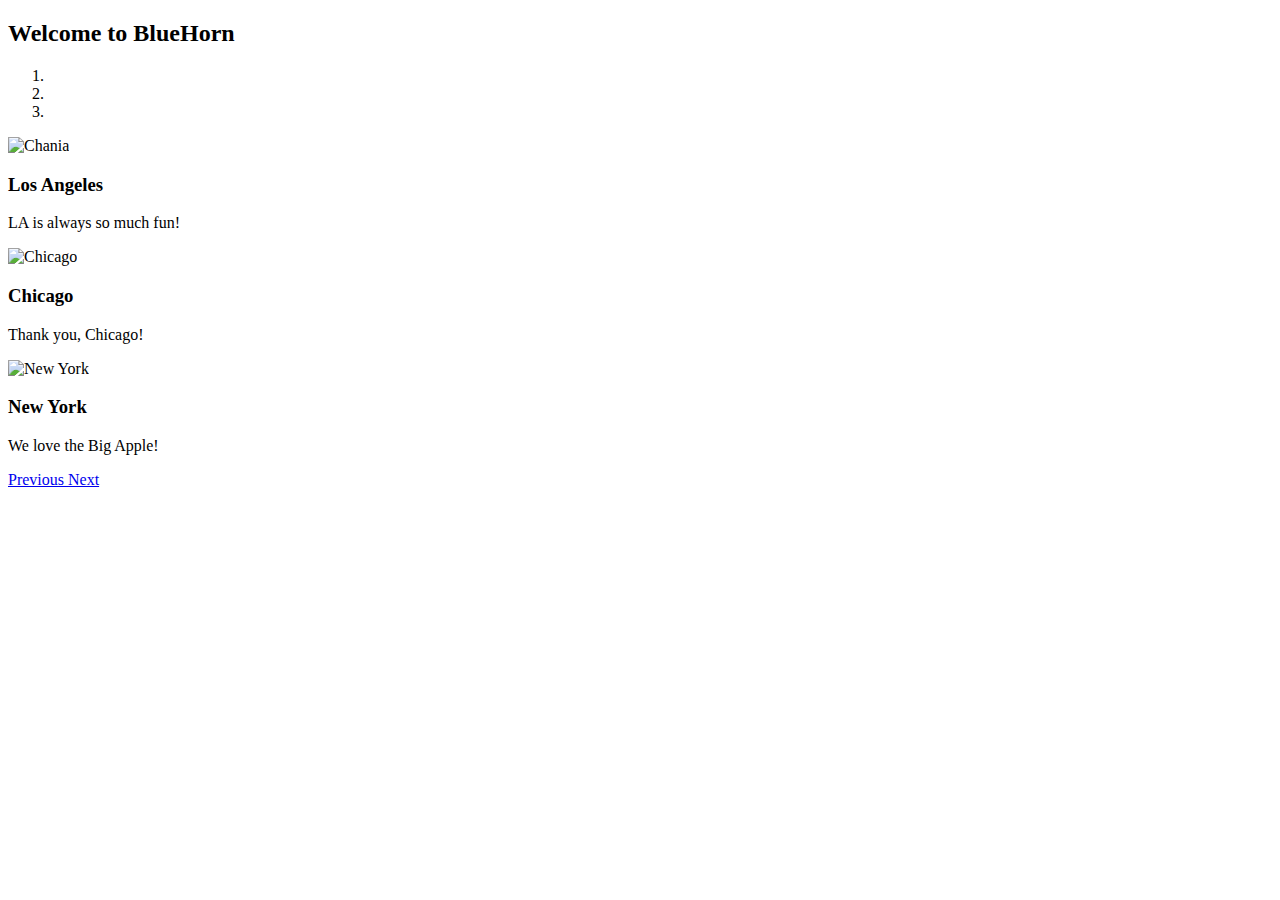
==== src/main/resources/templates/index.html @ 4b341ab1 "update" ====
<!DOCTYPE html>
<html lang="en" xmlns:th="www.thymeleaf.org" xmlns:sec="www.thymeleaf.org/extras/spring-security">
<head>
    <title>Welcome to BlueHorn</title>
    <th:block th:insert="base :: header"></th:block>

</head>
<body>
<div th:replace="base :: navlinks"></div>
<h2>Welcome to BlueHorn</h2>
<div id="myCarousel" class="carousel slide" data-ride="carousel">
    <!-- Indicators -->
    <ol class="carousel-indicators">
        <li data-target="#myCarousel" data-slide-to="0" class="active"></li>
        <li data-target="#myCarousel" data-slide-to="1"></li>
        <li data-target="#myCarousel" data-slide-to="2"></li>
    </ol>

    <!-- Wrapper for slides -->
    <div class="carousel-inner">
        <div class="item active">
            <img src="http://res.cloudinary.com/drelias15/image/upload/c_scale,h_706,w_886/v1534779651/bluehorn/paper-3164718_1920.jpg" alt="Chania">
            <div class="carousel-caption">
                <h3>Los Angeles</h3>
                <p>LA is always so much fun!</p>
            </div>
        </div>

        <div class="item">
            <img src="https://res.cloudinary.com/drelias15/image/upload/v1534779651/bluehorn/phone-3594206_1920.jpg" alt="Chicago">
            <div class="carousel-caption">
                <h3>Chicago</h3>
                <p>Thank you, Chicago!</p>
            </div>
        </div>

        <div class="item">
            <img src="https://res.cloudinary.com/drelias15/image/upload/v1534779651/bluehorn/finger-2056030_1920.jpg" alt="New York">
            <div class="carousel-caption">
                <h3>New York</h3>
                <p>We love the Big Apple!</p>
            </div>
        </div>
    </div>

    <!-- Left and right controls -->
    <a class="left carousel-control" href="#myCarousel" data-slide="prev">
        <span class="glyphicon glyphicon-chevron-left"></span>
        <span class="sr-only">Previous</span>
    </a>
    <a class="right carousel-control" href="#myCarousel" data-slide="next">
        <span class="glyphicon glyphicon-chevron-right"></span>
        <span class="sr-only">Next</span>
    </a>
</div>
<div th:replace="base :: footer"></div>
</body>
</html>
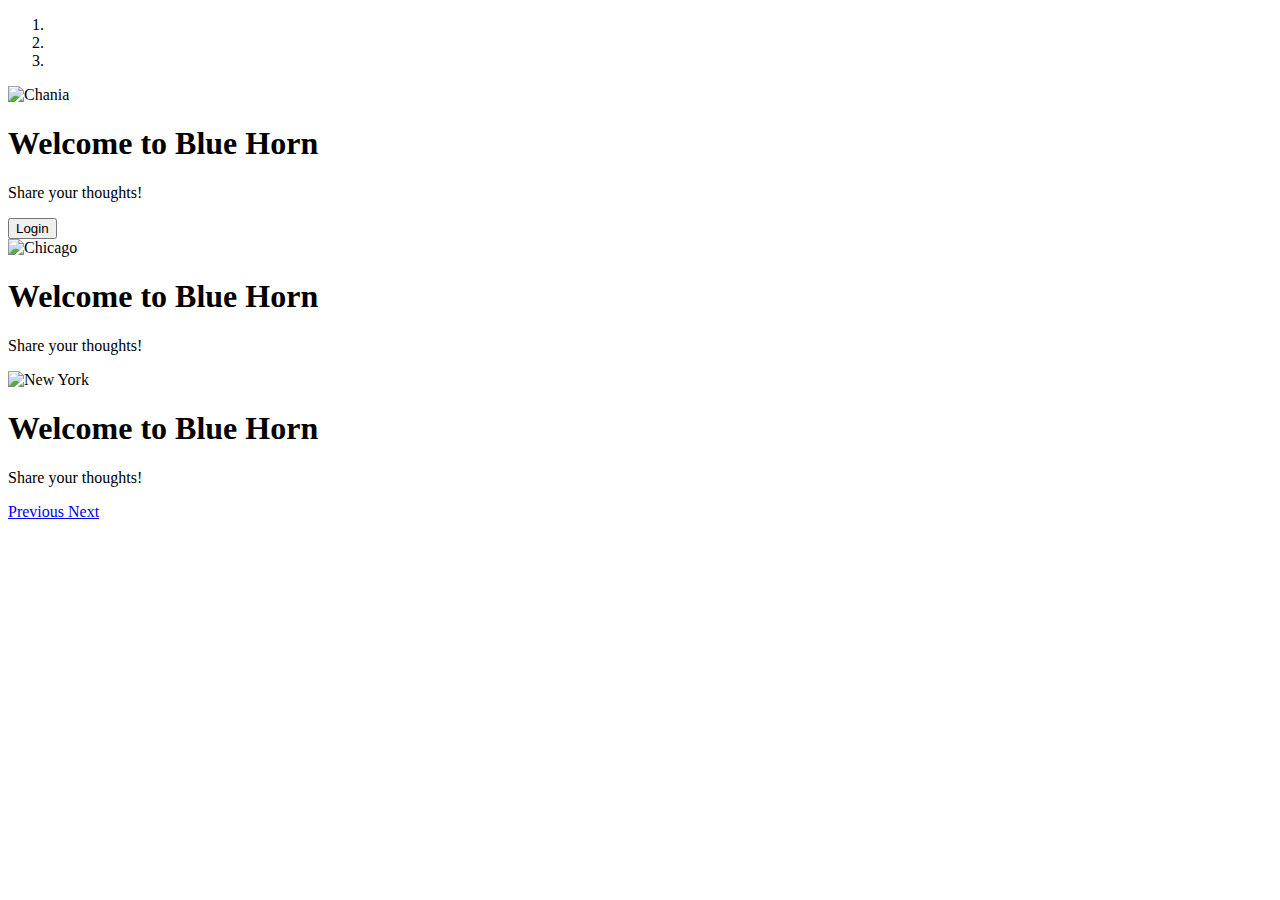
==== commit d65f3259: "update" ====
--- a/src/main/resources/templates/index.html
+++ b/src/main/resources/templates/index.html
@@ -7,7 +7,6 @@
 </head>
 <body>
 <div th:replace="base :: navlinks"></div>
-<h2>Welcome to BlueHorn</h2>
 <div id="myCarousel" class="carousel slide" data-ride="carousel">
     <!-- Indicators -->
     <ol class="carousel-indicators">
@@ -19,26 +18,27 @@
     <!-- Wrapper for slides -->
     <div class="carousel-inner">
         <div class="item active">
-            <img src="http://res.cloudinary.com/drelias15/image/upload/c_scale,h_706,w_886/v1534779651/bluehorn/paper-3164718_1920.jpg" alt="Chania">
+            <img src="http://res.cloudinary.com/drelias15/image/upload/c_scale,h_706,w_1920/v1534779651/bluehorn/paper-3164718_1920.jpg" alt="Chania">
             <div class="carousel-caption">
-                <h3>Los Angeles</h3>
-                <p>LA is always so much fun!</p>
+                <h1>Welcome to Blue Horn</h1>
+                <p>Share your thoughts!</p>
+                <a href="/login" target="_blank"><button type="button" class="btn btn-default">Login</button></a>
             </div>
         </div>
 
         <div class="item">
-            <img src="https://res.cloudinary.com/drelias15/image/upload/v1534779651/bluehorn/phone-3594206_1920.jpg" alt="Chicago">
+            <img src="http://res.cloudinary.com/drelias15/image/upload/c_scale,h_706,w_1920/v1534779651/bluehorn/finger-2056030_1920.jpg" alt="Chicago">
             <div class="carousel-caption">
-                <h3>Chicago</h3>
-                <p>Thank you, Chicago!</p>
+                <h1>Welcome to Blue Horn</h1>
+                <p>Share your thoughts!</p>
             </div>
         </div>
 
         <div class="item">
-            <img src="https://res.cloudinary.com/drelias15/image/upload/v1534779651/bluehorn/finger-2056030_1920.jpg" alt="New York">
+            <img src="http://res.cloudinary.com/drelias15/image/upload/c_scale,h_706,w_1920/v1534779651/bluehorn/phone-3594206_1920.jpg" alt="New York">
             <div class="carousel-caption">
-                <h3>New York</h3>
-                <p>We love the Big Apple!</p>
+                <h1>Welcome to Blue Horn</h1>
+                <p>Share your thoughts!</p>
             </div>
         </div>
     </div>
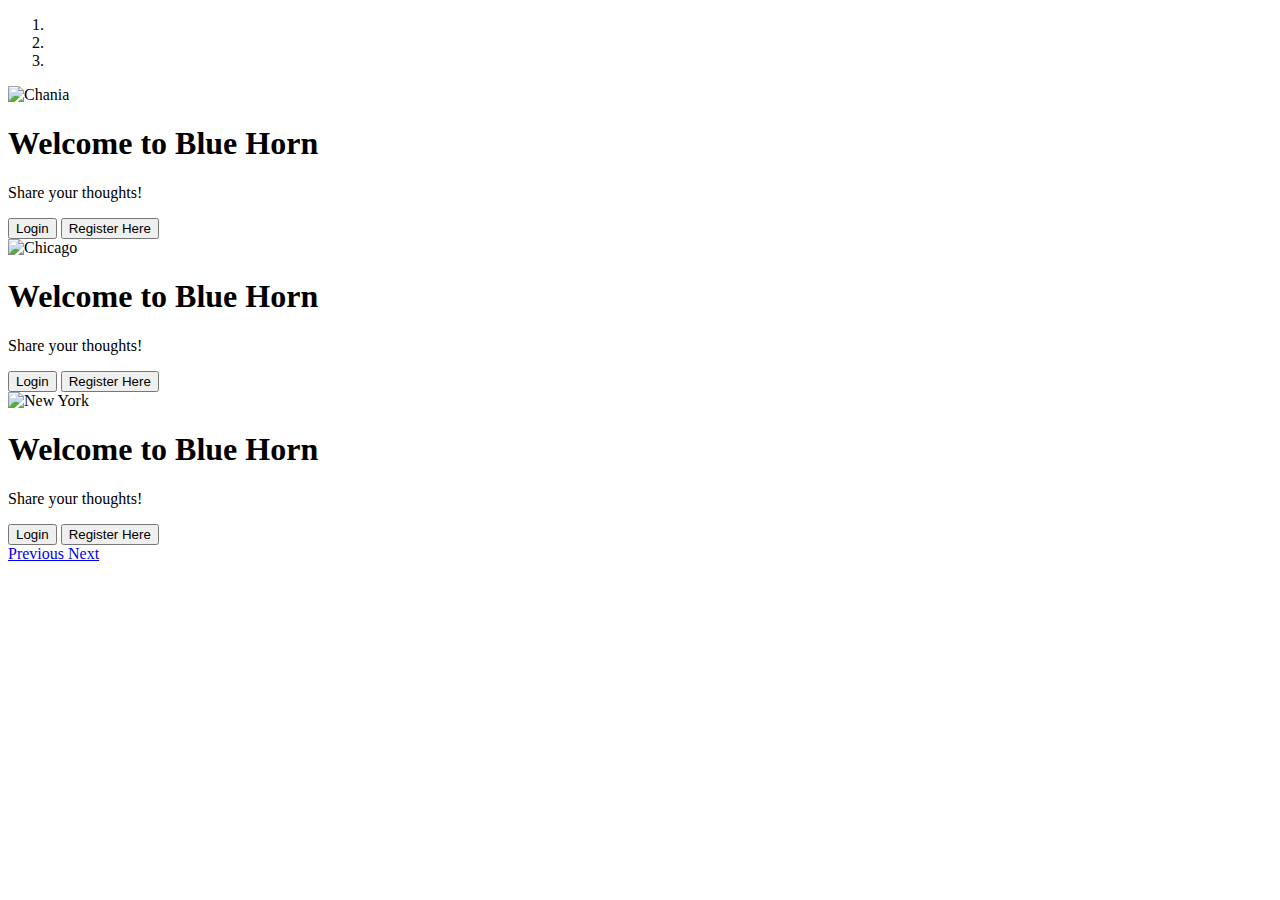
==== commit a6fe9a25: "update" ====
--- a/src/main/resources/templates/index.html
+++ b/src/main/resources/templates/index.html
@@ -23,6 +23,7 @@
                 <h1>Welcome to Blue Horn</h1>
                 <p>Share your thoughts!</p>
                 <a href="/login" target="_blank"><button type="button" class="btn btn-default">Login</button></a>
+                <a href="/register" target="_blank"><button type="button" class="btn btn-default">Register Here</button></a>
             </div>
         </div>
 
@@ -31,6 +32,8 @@
             <div class="carousel-caption">
                 <h1>Welcome to Blue Horn</h1>
                 <p>Share your thoughts!</p>
+                <a href="/login" target="_blank"><button type="button" class="btn btn-default">Login</button></a>
+                <a href="/register" target="_blank"><button type="button" class="btn btn-default">Register Here</button></a>
             </div>
         </div>
 
@@ -39,6 +42,8 @@
             <div class="carousel-caption">
                 <h1>Welcome to Blue Horn</h1>
                 <p>Share your thoughts!</p>
+                <a href="/login" target="_blank"><button type="button" class="btn btn-default">Login</button></a>
+                <a href="/register" target="_blank"><button type="button" class="btn btn-default">Register Here</button></a>
             </div>
         </div>
     </div>
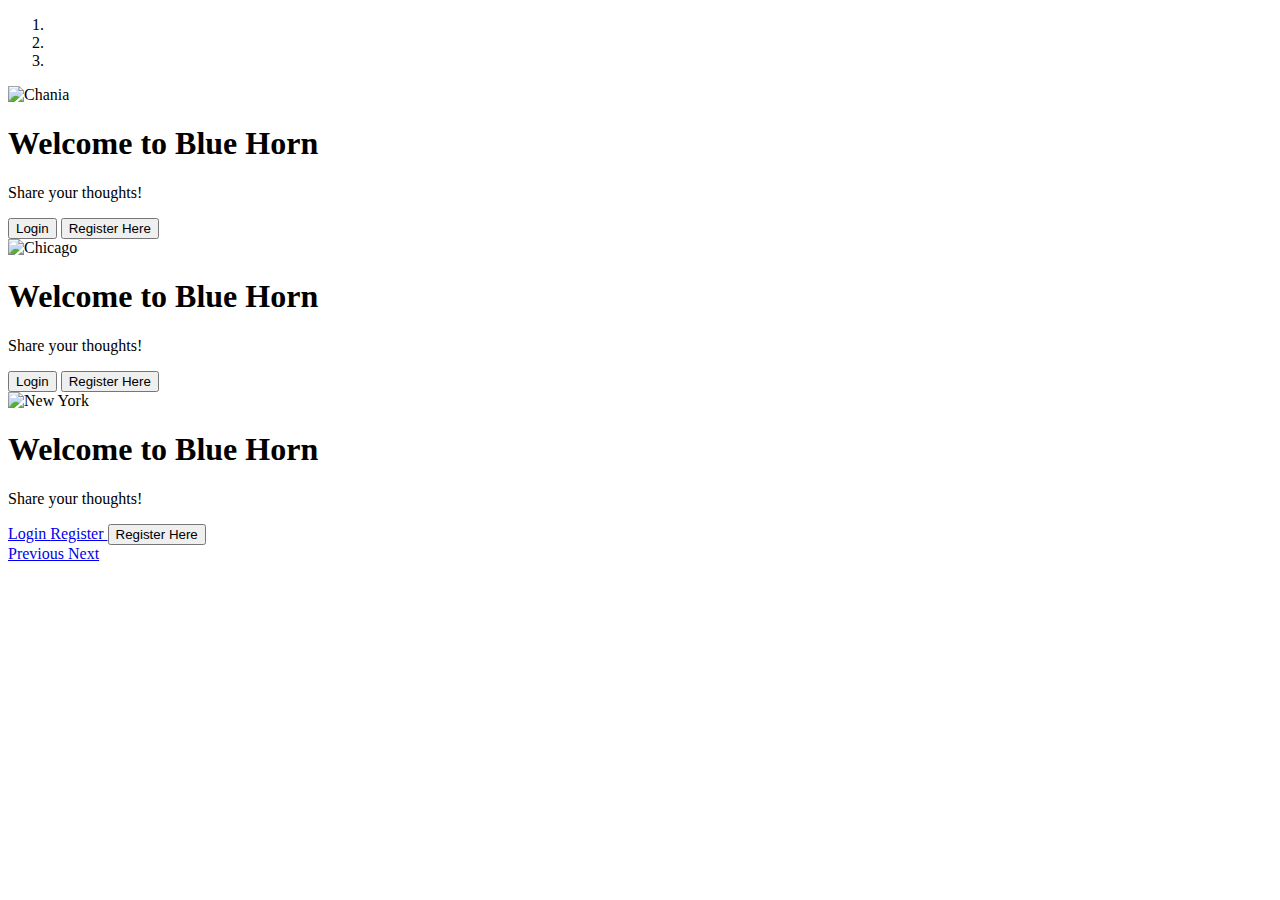
==== commit 3bf79c04: "updates" ====
--- a/src/main/resources/templates/index.html
+++ b/src/main/resources/templates/index.html
@@ -42,7 +42,13 @@
             <div class="carousel-caption">
                 <h1>Welcome to Blue Horn</h1>
                 <p>Share your thoughts!</p>
-                <a href="/login" target="_blank"><button type="button" class="btn btn-default">Login</button></a>
+                <a href="/login" class="btn btn-default btn-lg">
+                    <span class="glyphicon glyphicon-log-in"></span> Login
+                </a>
+                <a href="/register" class="btn btn-default btn-lg">
+                    <span class="glyphicon glyphicons-registration-mark"></span> Register
+                </a>
+
                 <a href="/register" target="_blank"><button type="button" class="btn btn-default">Register Here</button></a>
             </div>
         </div>
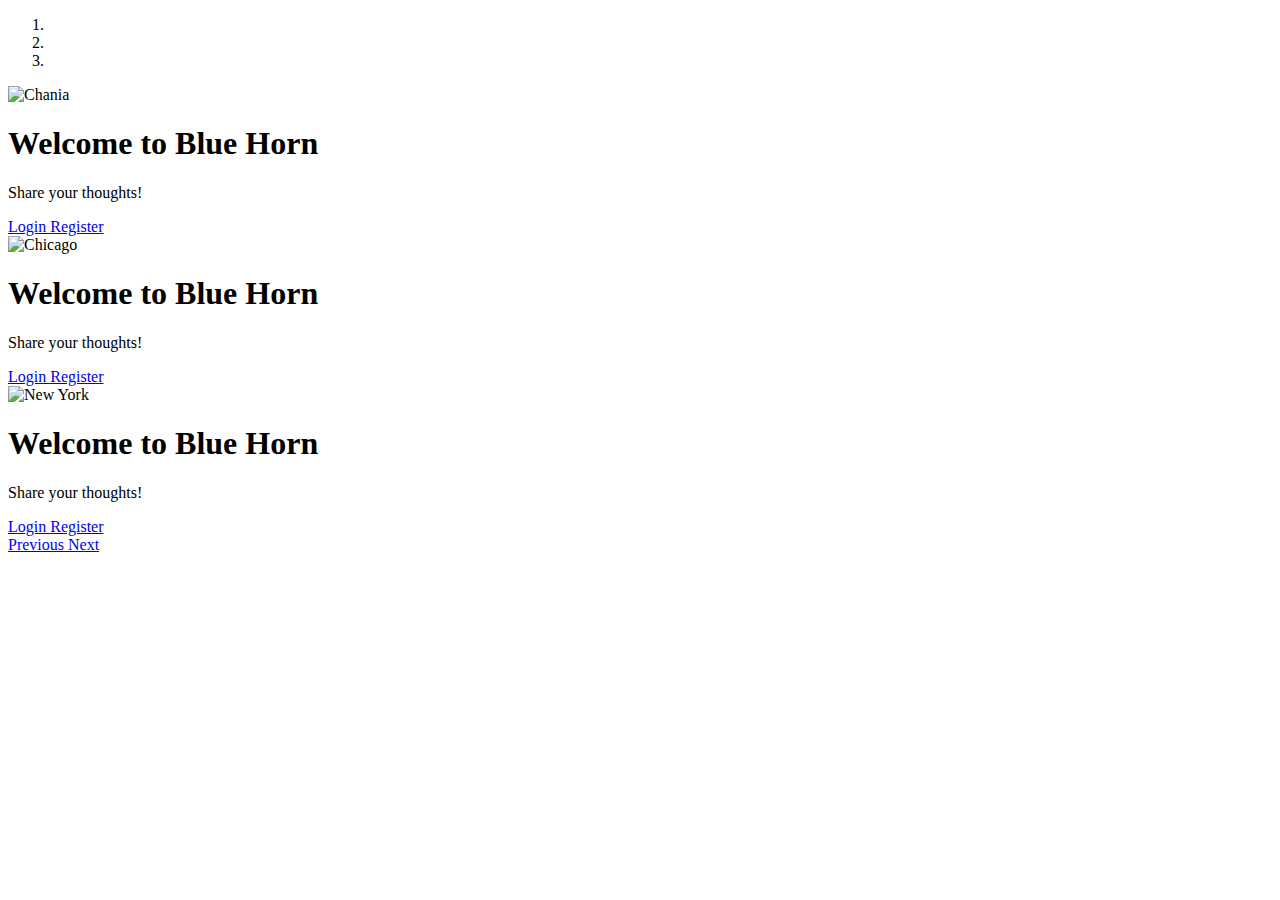
==== commit 7ff0b894: "updates" ====
--- a/src/main/resources/templates/index.html
+++ b/src/main/resources/templates/index.html
@@ -22,8 +22,13 @@
             <div class="carousel-caption">
                 <h1>Welcome to Blue Horn</h1>
                 <p>Share your thoughts!</p>
-                <a href="/login" target="_blank"><button type="button" class="btn btn-default">Login</button></a>
-                <a href="/register" target="_blank"><button type="button" class="btn btn-default">Register Here</button></a>
+                <a href="/login" class="btn btn-default btn-lg">
+                    <span class="glyphicon glyphicon-log-in"></span> Login
+                </a>
+                <a href="/register" class="btn btn-default btn-lg">
+                    <span class="glyphicon glyphicon-registration-mark"></span> Register
+                </a>
+
             </div>
         </div>
 
@@ -32,8 +37,13 @@
             <div class="carousel-caption">
                 <h1>Welcome to Blue Horn</h1>
                 <p>Share your thoughts!</p>
-                <a href="/login" target="_blank"><button type="button" class="btn btn-default">Login</button></a>
-                <a href="/register" target="_blank"><button type="button" class="btn btn-default">Register Here</button></a>
+                <a href="/login" class="btn btn-default btn-lg">
+                    <span class="glyphicon glyphicon-log-in"></span> Login
+                </a>
+                <a href="/register" class="btn btn-default btn-lg">
+                    <span class="glyphicon glyphicon-registration-mark"></span> Register
+                </a>
+
             </div>
         </div>
 
@@ -46,10 +56,10 @@
                     <span class="glyphicon glyphicon-log-in"></span> Login
                 </a>
                 <a href="/register" class="btn btn-default btn-lg">
-                    <span class="glyphicon glyphicons-registration-mark"></span> Register
+                    <span class="glyphicon glyphicon-registration-mark"></span> Register
                 </a>
 
-                <a href="/register" target="_blank"><button type="button" class="btn btn-default">Register Here</button></a>
+
             </div>
         </div>
     </div>
